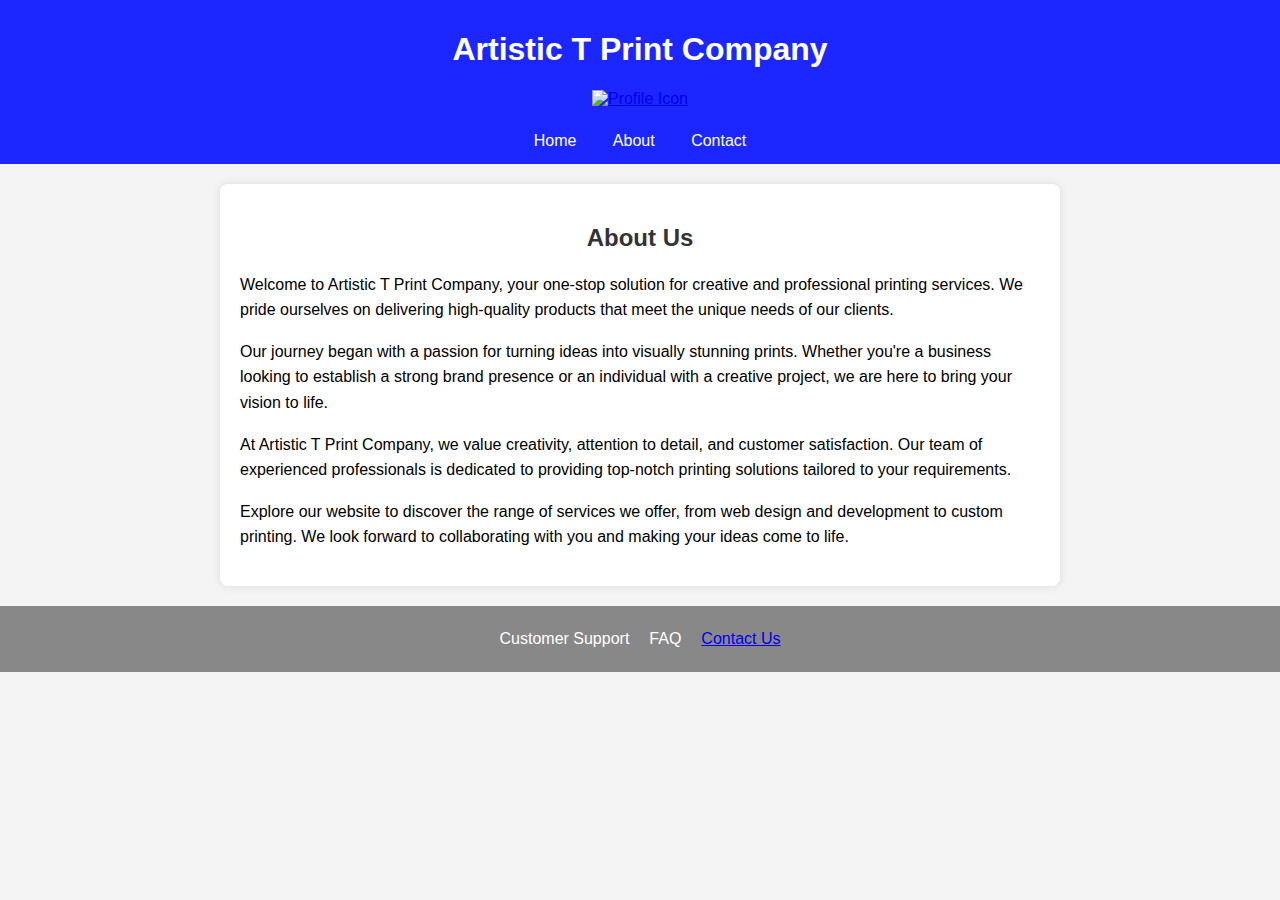
==== about-us.html @ c3ae080a "Add files via upload" ====
<!DOCTYPE html>
<html lang="en">
<head>
    <meta charset="UTF-8">
    <meta name="viewport" content="width=device-width, initial-scale=1.0">
    <title>About Us - Artistic T Print Company</title>
    <link rel="stylesheet" href="css/about-us.css">
</head>
<body>
    <header>
        <h1>Artistic T Print Company</h1>
        <!-- Profile icon in the top right -->
        <div class="profile-icon">
            <a href="account.html">
                <img src="images\profile icon.png" alt="Profile Icon">
            </a>
        </div>
    </header>
    <nav>
        <ul>
            <li><a href="index.html">Home</a></li>
            <li><a href="about-us.html">About</a></li>
            <li><a href="contact-form.html">Contact</a></li>
        </ul>
    </nav>
    <div class="container">
        <h2>About Us</h2>
        <p>Welcome to Artistic T Print Company, your one-stop solution for creative and professional printing services. We pride ourselves on delivering high-quality products that meet the unique needs of our clients.</p>

        <p>Our journey began with a passion for turning ideas into visually stunning prints. Whether you're a business looking to establish a strong brand presence or an individual with a creative project, we are here to bring your vision to life.</p>

        <p>At Artistic T Print Company, we value creativity, attention to detail, and customer satisfaction. Our team of experienced professionals is dedicated to providing top-notch printing solutions tailored to your requirements.</p>

        <p>Explore our website to discover the range of services we offer, from web design and development to custom printing. We look forward to collaborating with you and making your ideas come to life.</p>

    </div>
    <footer>
        <div class="footer-content">
            <p>Customer Support</p>
            <p>FAQ</p>
            <p><a href="contact-form.html">Contact Us</a></p>
        </div>
    </footer>
</body>
</html>
---- css/about-us.css ----
body {
    font-family: 'Segoe UI', Tahoma, Geneva, Verdana, sans-serif;
    margin: 0;
    padding: 0;
    background-color: #f4f4f4;
}

header {
    background-color: #1C26FF;
    color: #FFFFFF;
    padding: 10px;
    text-align: center;
    font-family: 'Helvetica', Arial, sans-serif;
}

nav {
    background-color: #1C26FF;
    text-align: center;
    font-family: 'Roboto', Arial, sans-serif;
}

nav ul {
    list-style-type: none;
    margin: 0;
    padding: 0;
    overflow: hidden;
}

nav li {
    display: inline;
}

nav a {
    display: inline-block;
    padding: 14px 16px;
    color: #FFFFFF;
    text-align: center;
    text-decoration: none;
    font-family: 'Montserrat', Arial, sans-serif;
}

.container {
    max-width: 800px;
    margin: 20px auto;
    padding: 20px;
    background-color: #fff;
    border-radius: 8px;
    box-shadow: 0 0 10px rgba(0, 0, 0, 0.1);
}

h2 {
    color: #333;
    text-align: center;
}

p {
    line-height: 1.6;
    margin-bottom: 16px;
}

footer {
    background-color: #888;
    color: #fff;
    text-align: center;
    padding: 20px;
}

.footer-content {
    display: flex;
    justify-content: center;
}

.footer-content p {
    margin: 0 10px;
    font-family: 'Montserrat', Arial, sans-serif;
}
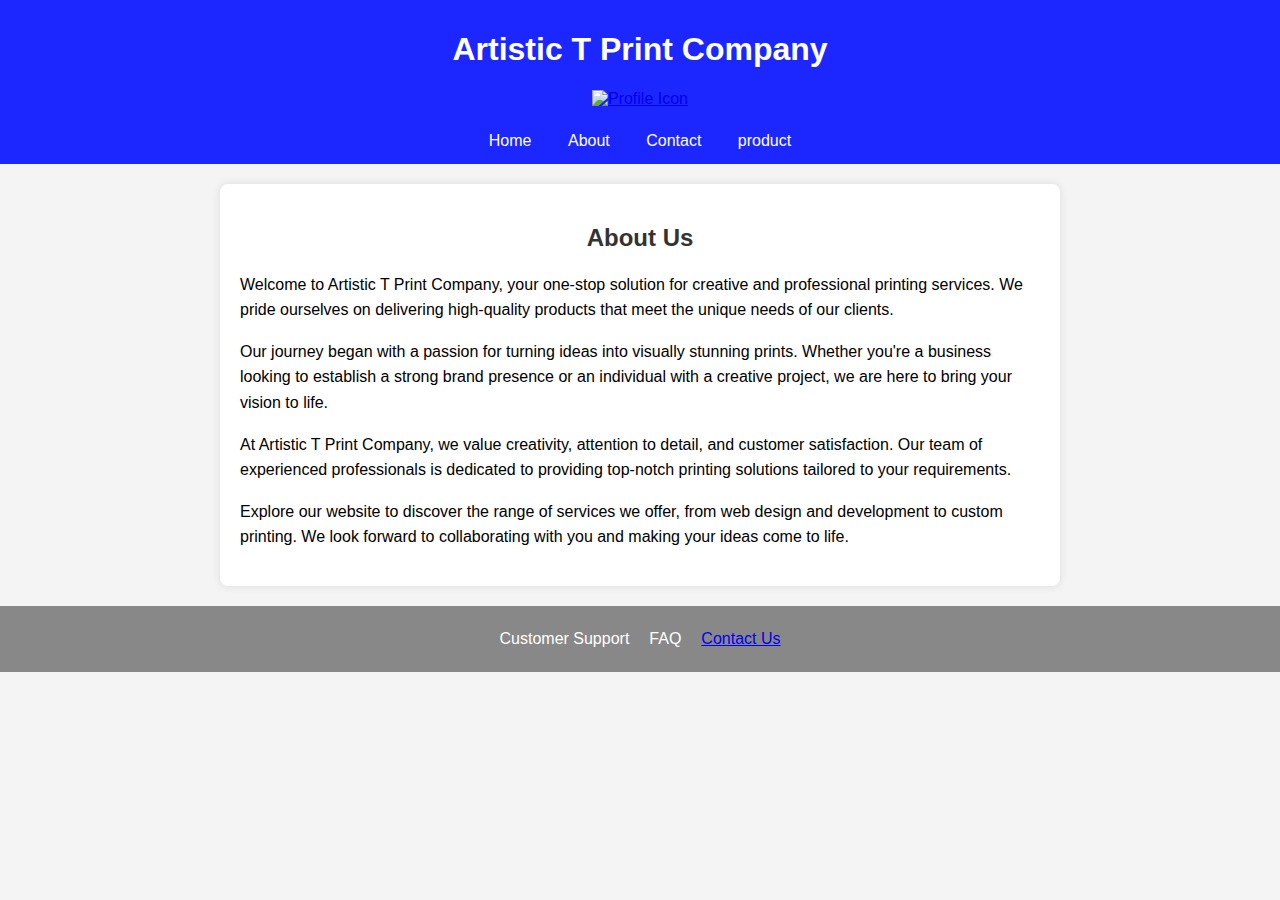
==== commit 540c26f9: "Update about-us.html" ====
--- a/about-us.html
+++ b/about-us.html
@@ -21,6 +21,7 @@
             <li><a href="index.html">Home</a></li>
             <li><a href="about-us.html">About</a></li>
             <li><a href="contact-form.html">Contact</a></li>
+            <li><a href="product.html">product</a></li>
         </ul>
     </nav>
     <div class="container">
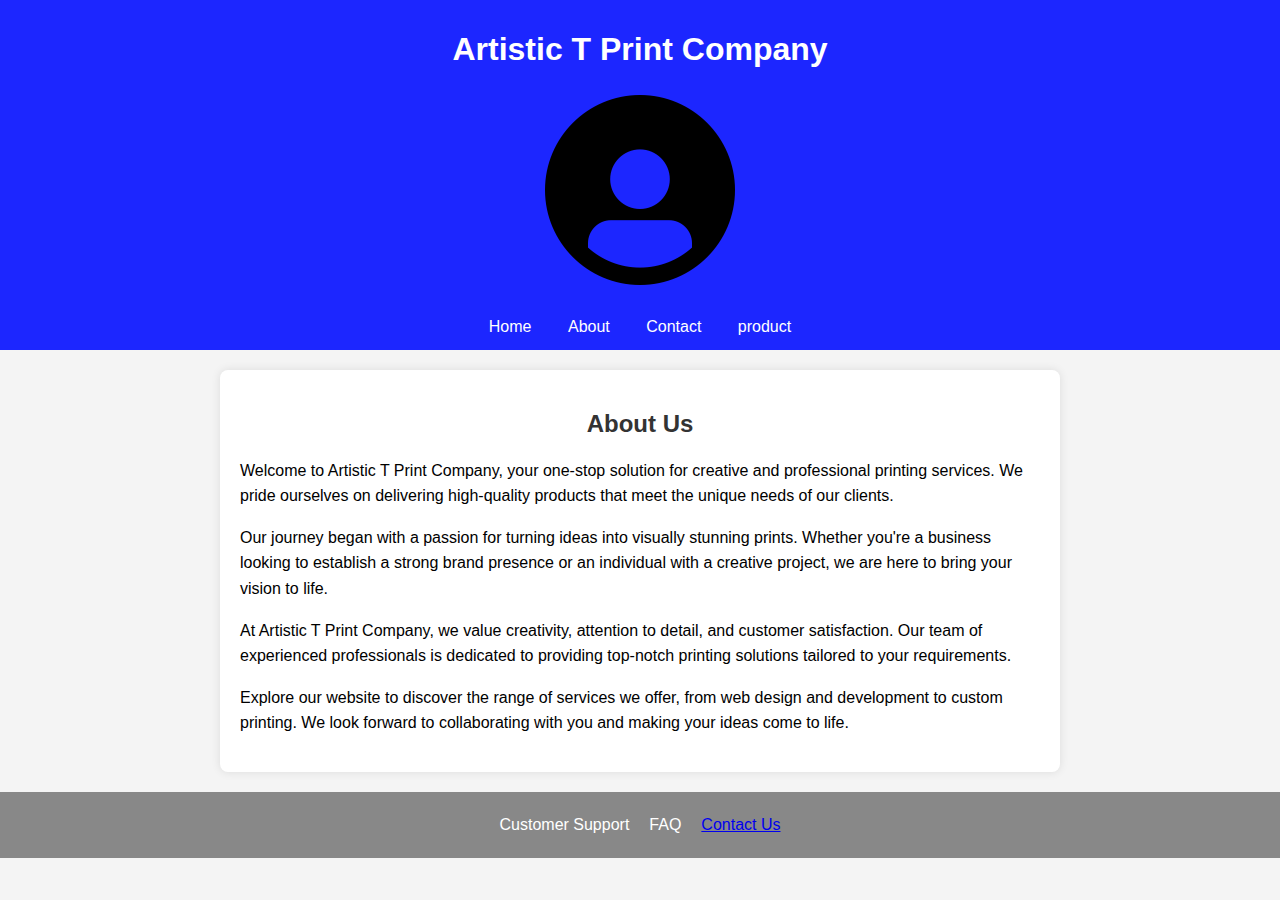
==== commit 5cf38fdf: "Update about-us.html" ====
--- a/about-us.html
+++ b/about-us.html
@@ -12,7 +12,7 @@
         <!-- Profile icon in the top right -->
         <div class="profile-icon">
             <a href="account.html">
-                <img src="images\profile icon.png" alt="Profile Icon">
+                <img src="Images/profile icon.png" alt="Profile Icon">
             </a>
         </div>
     </header>
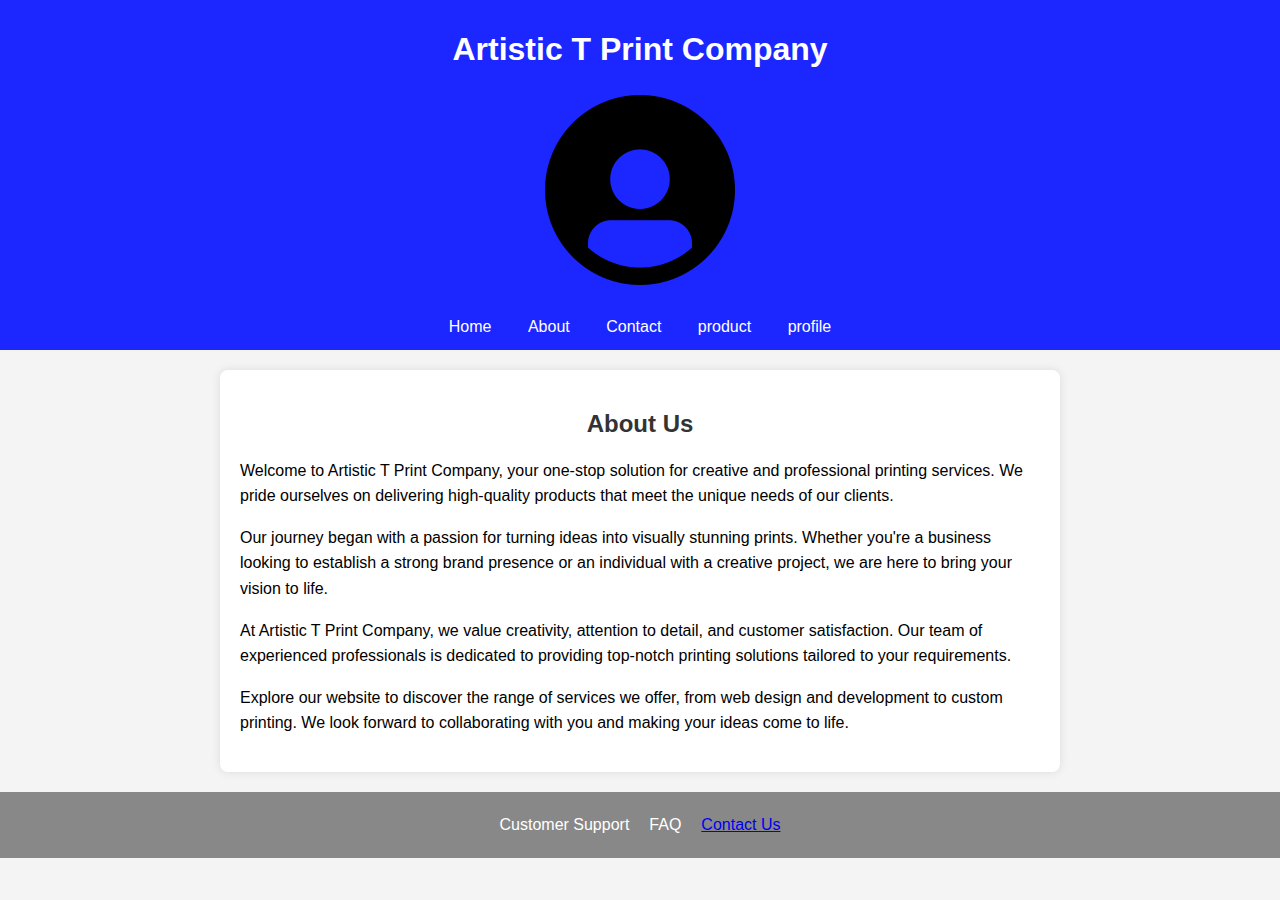
==== commit 2331b283: "Update about-us.html" ====
--- a/about-us.html
+++ b/about-us.html
@@ -22,6 +22,7 @@
             <li><a href="about-us.html">About</a></li>
             <li><a href="contact-form.html">Contact</a></li>
             <li><a href="product.html">product</a></li>
+            <li><a href="account-profile.html">profile</a></li>
         </ul>
     </nav>
     <div class="container">
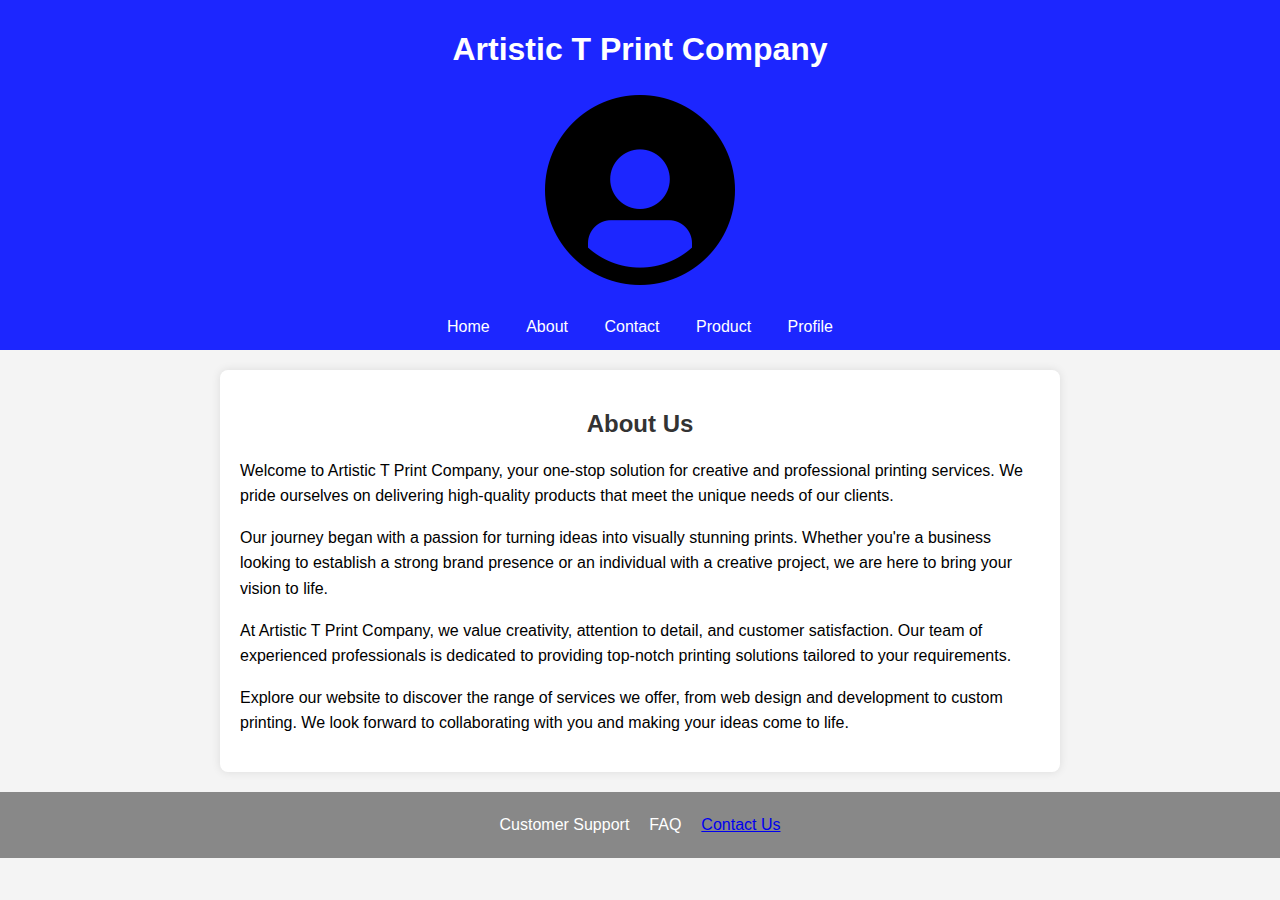
==== commit fc07ac0c: "Update about-us.html" ====
--- a/about-us.html
+++ b/about-us.html
@@ -21,8 +21,8 @@
             <li><a href="index.html">Home</a></li>
             <li><a href="about-us.html">About</a></li>
             <li><a href="contact-form.html">Contact</a></li>
-            <li><a href="product.html">product</a></li>
-            <li><a href="account-profile.html">profile</a></li>
+            <li><a href="product.html">Product</a></li>
+            <li><a href="account-profile.html">Profile</a></li>
         </ul>
     </nav>
     <div class="container">
